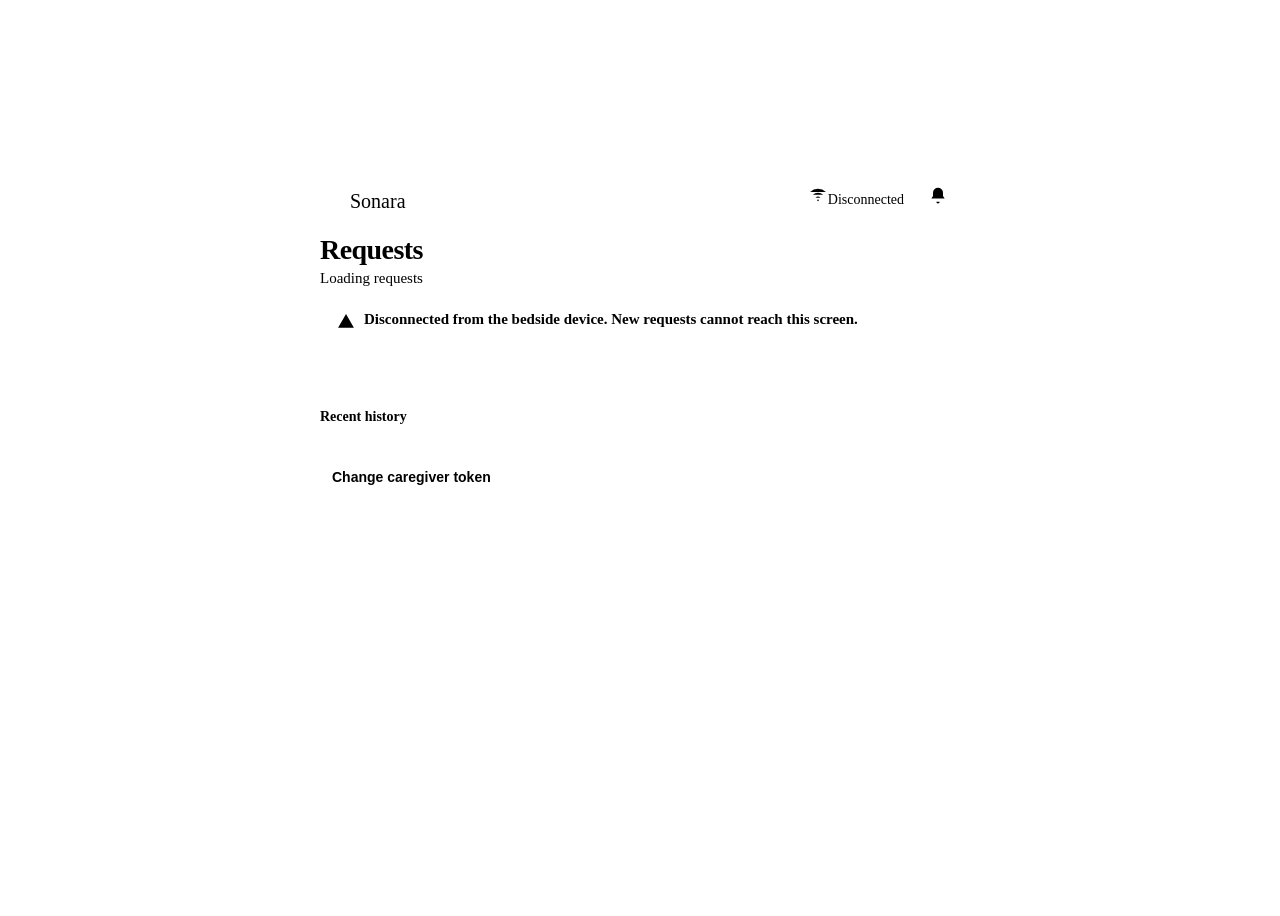
==== web/caregiver/index.html @ 281e64f9 "ui: nurse worklist passes Hallmark lint and matches the room look (plain wifi status, orange New bad" ====
<!doctype html>
<html lang="en">
<head>
<meta charset="utf-8">
<meta name="viewport" content="width=device-width, initial-scale=1, viewport-fit=cover">
<meta name="theme-color" content="#FBF7F3">
<meta name="description" content="Sonara nurse worklist: patient requests from the bedside display, to acknowledge and resolve.">
<title>Sonara nurse list</title>
<link rel="preload" href="/static/shared/fonts/Inter.ttf" as="font" type="font/ttf" crossorigin>
<link rel="stylesheet" href="/static/shared/base.css">
<style>
/* Hallmark · app screen · nurse worklist · v2 light (Inter, warm canvas), one accent: the room orb's orange marks what is new */
/* critique: a list a nurse reads in two seconds; bed, need, wait, one action. Status is always a word plus an icon, never colour alone. */
  :root { --space-1: 4px; --space-2: 8px; --space-3: 12px; --space-4: 16px; --space-6: 24px; --space-8: 32px; }
  html, body { overflow-x: clip; }
  body { min-height: 100vh; font-size: 16px; -webkit-tap-highlight-color: transparent; }
  .wrap { max-width: 640px; margin: 0 auto; padding: 0 var(--space-4) calc(var(--space-6) + env(safe-area-inset-bottom)); }
  header { position: sticky; top: 0; z-index: 2; background: var(--canvas); padding: calc(var(--space-3) + env(safe-area-inset-top)) 0 var(--space-3);
    border-bottom: 1px solid var(--divider); }
  .top { display: flex; align-items: center; justify-content: space-between; gap: var(--space-2); font-size: 20px; }
  .tools { display: flex; gap: var(--space-2); align-items: center; }
  .logo .ico { width: 30px; height: 28px; stroke-width: 3; }
  /* connection: plain glyph and word like the room's status bar, rose only when it is lost */
  .conn, .conn.on { padding: 0 var(--space-1); background: none; color: var(--ink); font-size: 14px; }
  .conn:not(.on) { color: var(--rose-ink); }
  .conn .ico { width: 20px; height: 20px; }
  .icon-btn { min-width: 44px; min-height: 44px; padding: 0 var(--space-3); border-radius: var(--radius-control);
    background: var(--surface); border: 1px solid var(--line); font-size: 14px; font-weight: 600;
    display: inline-flex; align-items: center; justify-content: center; gap: var(--space-2);
    transition: transform .1s ease, opacity .15s ease; }
  .icon-btn .ico { width: 20px; height: 20px; }
  h1 { margin: var(--space-4) 0 0; font-size: 28px; font-weight: 800; letter-spacing: -.02em; text-wrap: balance; }
  .count { margin: var(--space-1) 0 0; color: var(--ink-2); font-size: 15px; }
  .banner { margin: var(--space-3) 0 0; padding: var(--space-3) var(--space-4); border-radius: var(--radius-control); font-weight: 600; font-size: 15px;
    color: var(--rose-ink); background: var(--rose-wash); display: flex; gap: var(--space-2); align-items: flex-start; }
  .banner .ico { width: 20px; height: 20px; flex: none; stroke-width: 2.4; }

  .list { list-style: none; margin: var(--space-4) 0 0; padding: 0; display: grid; gap: var(--space-2); }
  .row { background: var(--surface); border: 1px solid var(--divider); border-radius: var(--radius-card);
    padding: var(--space-4); display: grid; grid-template-columns: minmax(0, 1fr) auto; gap: var(--space-1) var(--space-3); align-items: center; }
  .row.new { border-color: var(--orange-line); }
  .row.flash { animation: flash 1.2s ease-out; }
  @keyframes flash { from { opacity: .4; transform: translateY(-4px); } }
  .bed { font-size: 21px; font-weight: 700; letter-spacing: -.01em; }
  .what { font-size: 17px; font-weight: 500; color: var(--ink); min-width: 0; overflow-wrap: break-word; }
  .row.idle .what { color: var(--ink-2); }
  .state { justify-self: start; display: inline-flex; align-items: center; gap: var(--space-1); font-size: 13px; font-weight: 600;
    padding: var(--space-1) var(--space-2); border-radius: var(--radius-control); background: var(--green-wash); color: var(--green-ink); }
  .state .ico { width: 14px; height: 14px; stroke-width: 2.6; }
  .state.new { background: var(--orange-wash); color: var(--orange-ink); }
  .wait { grid-column: 2; grid-row: 1; justify-self: end; font-size: 15px; color: var(--ink-2); }
  .act { grid-column: 2; grid-row: 2 / span 2; justify-self: end; min-height: 44px; padding: 0 var(--space-4);
    border-radius: var(--radius-control); font-size: 15px; font-weight: 600; transition: transform .1s ease, opacity .15s ease; }
  .act.primary { background: var(--ink); color: var(--on-ink); }
  .act.secondary { background: var(--surface); border: 1.5px solid var(--line); }
  .act:hover:not(:disabled), .icon-btn:hover { opacity: .88; }
  .act:active:not(:disabled), .icon-btn:active { transform: scale(.97); }
  .act:disabled { opacity: .5; cursor: progress; }
  button:focus-visible, summary:focus-visible { outline: 3px solid var(--ink); outline-offset: 3px; }
  .empty { color: var(--ink-2); padding: var(--space-4) var(--space-1); }

  details { margin-top: var(--space-6); color: var(--ink-2); font-size: 14px; }
  summary { cursor: pointer; min-height: 44px; display: flex; align-items: center; font-weight: 600; }
  table { width: 100%; border-collapse: collapse; }
  td { padding: var(--space-2) var(--space-1); border-bottom: 1px solid var(--divider); }
  .foot { margin: var(--space-4) 0 var(--space-8); }

  @media (prefers-reduced-motion: reduce) {
    .row.flash { animation: none; }
    .act, .icon-btn { transition: none; }
  }
</style>
</head>
<body>
<svg hidden aria-hidden="true">
  <symbol id="i-mark" viewBox="0 0 42 40"><path d="M3 15v10M11 10v20M19 4v32M27 9v22M35 14v12"/></symbol>
  <symbol id="i-wifi" viewBox="0 0 24 24"><path d="M2.5 9.5a14 14 0 0 1 19 0M5.8 13a9.3 9.3 0 0 1 12.4 0M9 16.4a4.6 4.6 0 0 1 6 0"/><circle cx="12" cy="19.6" r="1" fill="currentColor" stroke="none"/></symbol>
  <symbol id="i-bell" viewBox="0 0 24 24"><path d="M18 8a6 6 0 0 0-12 0v4l-2 3h16l-2-3zM10 19a2 2 0 0 0 4 0"/></symbol>
  <symbol id="i-alert" viewBox="0 0 24 24"><path d="M12 3.5 2.5 20h19zM12 10v4.5M12 17.5v.01"/></symbol>
  <symbol id="i-check" viewBox="0 0 24 24"><path d="M5.5 12.5l4.2 4.2L18.5 7.8"/></symbol>
  <symbol id="i-bell-off" viewBox="0 0 24 24"><path d="M18 8a6 6 0 0 0-12 0v4l-2 3h16l-2-3zM10 19a2 2 0 0 0 4 0M3 3l18 18"/></symbol>
</svg>
<div class="wrap">
<header>
  <div class="top">
    <span class="logo"><svg class="ico" aria-hidden="true"><use href="#i-mark"/></svg>Sonara</span>
    <div class="tools">
      <span class="conn" id="conn"><svg class="ico" aria-hidden="true"><use href="#i-wifi"/></svg><span id="connText">Connecting</span></span>
      <button class="icon-btn" id="sound" aria-label="Alert sound off"><svg class="ico" aria-hidden="true"><use href="#i-bell-off"/></svg></button>
    </div>
  </div>
  <h1>Requests</h1>
  <p class="count tnum" id="count">Loading requests</p>
  <p class="banner" id="banner" hidden><svg class="ico" aria-hidden="true"><use href="#i-alert"/></svg><span id="bannerText">Disconnected from the bedside device. New requests cannot reach this screen.</span></p>
</header>

<ul class="list" id="list" aria-live="polite"></ul>

<details><summary>Recent history</summary><table><tbody id="history"></tbody></table></details>
<p class="foot"><button class="icon-btn" id="tokenBtn">Change caregiver token</button></p>
</div>

<script>
const $ = id => document.getElementById(id);
let token = localStorage.getItem("sonara_token") || "";
const askToken = () => { const t = prompt("Caregiver access token", token); if (t !== null) { token = t; localStorage.setItem("sonara_token", t); location.reload(); } };
$("tokenBtn").onclick = askToken;
if (!token) askToken();

const ACTIVE = ["QUEUED", "DISPLAYED", "NOT_DISPLAYED", "ACKNOWLEDGED"];
const LABEL = { QUEUED: "New", DISPLAYED: "New", NOT_DISPLAYED: "New", ACKNOWLEDGED: "Acknowledged",
                COMPLETED: "Resolved", CANCELLED: "Cancelled by patient" };
const reqs = new Map(), receipted = new Set(), flashed = new Set(), busy = new Set();
let ws, audioCtx = null, beds = new Set(), pressing = false, dirty = false;

$("sound").onclick = () => {   // audio needs a user gesture (autoplay rules)
  audioCtx = audioCtx || new AudioContext(); audioCtx.resume(); beep();
  $("sound").innerHTML = '<svg class="ico" aria-hidden="true"><use href="#i-bell"/></svg>'; $("sound").setAttribute("aria-label", "Alert sound on");
};
function beep() {
  if (!audioCtx) return;
  [0, .25].forEach(t => { const o = audioCtx.createOscillator(), g = audioCtx.createGain();
    o.frequency.value = 880; g.gain.setValueAtTime(.2, audioCtx.currentTime + t);
    g.gain.exponentialRampToValueAtTime(.001, audioCtx.currentTime + t + .2);
    o.connect(g).connect(audioCtx.destination); o.start(audioCtx.currentTime + t); o.stop(audioCtx.currentTime + t + .2); });
}
const wait = iso => { const m = Math.max(0, (Date.now() - Date.parse(iso)) / 60000 | 0); return m < 1 ? "<1 min" : m < 60 ? `${m} min` : `${m / 60 | 0} h ${m % 60} min`; };
const time = iso => new Date(iso).toLocaleTimeString([], { hour: "2-digit", minute: "2-digit" });
const esc = s => String(s).replace(/[&<>"]/g, c => ({ "&": "&amp;", "<": "&lt;", ">": "&gt;", '"': "&quot;" }[c]));

async function act(id, what, btn) {
  busy.add(id); btn.disabled = true;
  try {   // UI changes only when the server's broadcast confirms the new status
    const r = await fetch(`/api/requests/${id}/${what}`, { method: "POST", headers: { "X-Sonara-Token": token } });
    if (r.status === 401) askToken();
  } finally { busy.delete(id); render(); }
}

// Don't reorder rows under a nurse's finger
addEventListener("pointerdown", () => pressing = true);
addEventListener("pointerup", () => { pressing = false; if (dirty) render(); });

function render() {
  if (pressing) { dirty = true; return; } dirty = false;
  const all = [...reqs.values()];
  const active = all.filter(r => ACTIVE.includes(r.status))
    .sort((a, b) => (a.status === "ACKNOWLEDGED") - (b.status === "ACKNOWLEDGED") || a.created_at.localeCompare(b.created_at));
  const busyBeds = new Set(active.map(r => r.bed_id));
  const idle = [...beds].filter(b => !busyBeds.has(b)).sort();
  const n = active.filter(r => r.status !== "ACKNOWLEDGED").length;
  $("count").textContent = `${active.length} active, ${n} new`;

  $("list").innerHTML = active.map(r => {
    const ack = r.status === "ACKNOWLEDGED";
    return `<li class="row ${ack ? "ack" : "new"} ${flashed.has(r.request_id) ? "" : "flash"}">
      <span class="bed tnum">${esc(r.bed_id)}</span>
      <span class="wait tnum" data-since="${r.created_at}">${wait(r.created_at)}</span>
      <span class="what">${esc(r.label)}</span>
      <span class="state ${ack ? "" : "new"}"><svg class="ico" aria-hidden="true"><use href="#i-${ack ? "check" : "bell"}"/></svg>${ack ? "Acknowledged" : "New"}</span>
      <button class="act ${ack ? "secondary" : "primary"}" data-id="${r.request_id}" data-do="${ack ? "complete" : "acknowledge"}"
        ${busy.has(r.request_id) ? "disabled" : ""}>${ack ? "Resolve" : "Acknowledge"}</button></li>`;
  }).join("") + idle.map(b => `<li class="row idle"><span class="bed tnum">${esc(b)}</span>
      <span class="what">No active request</span></li>`).join("")
    || '<li class="empty">No active requests.</li>';
  active.forEach(r => flashed.add(r.request_id));

  const hist = all.filter(r => !ACTIVE.includes(r.status)).sort((a, b) => b.updated_at.localeCompare(a.updated_at)).slice(0, 20);
  $("history").innerHTML = hist.map(r => `<tr><td class="tnum">${time(r.updated_at)}</td><td>${esc(r.bed_id)}</td>
    <td>${esc(r.label)}</td><td>${LABEL[r.status] || esc(r.status)}</td></tr>`).join("") || "<tr><td>Nothing yet.</td></tr>";
  receiptVisible();
}
$("list").addEventListener("click", e => { const b = e.target.closest("button.act"); if (b) act(b.dataset.id, b.dataset.do, b); });

// Tell the device a request is actually on screen (sets DISPLAYED, never ACKNOWLEDGED)
function receiptVisible() {
  if (!ws || ws.readyState !== 1 || document.hidden) return;
  for (const r of reqs.values())
    if ((r.status === "QUEUED" || r.status === "NOT_DISPLAYED") && !receipted.has(r.request_id + r.status)) {
      receipted.add(r.request_id + r.status);
      ws.send(JSON.stringify({ type: "receipt", request_id: r.request_id }));
    }
}
document.addEventListener("visibilitychange", receiptVisible);
setInterval(() => document.querySelectorAll("[data-since]").forEach(e => e.textContent = wait(e.dataset.since)), 15000);

fetch("/api/health").then(r => r.json()).then(h => { if (h.bed_id) { beds.add(h.bed_id); render(); } }).catch(() => {});

function connect() {
  ws = new WebSocket(`${location.protocol === "https:" ? "wss" : "ws"}://${location.host}/ws?role=caregiver&token=${encodeURIComponent(token)}`);
  ws.onopen = () => { $("connText").textContent = "Connected"; $("conn").classList.add("on"); $("banner").hidden = true; receipted.clear(); };
  ws.onmessage = e => {
    const m = JSON.parse(e.data);
    if (m.type === "snapshot") { reqs.clear(); [...m.history, ...m.active].forEach(r => { reqs.set(r.request_id, r); flashed.add(r.request_id); }); }
    if (m.type === "request") {
      const isNew = !reqs.has(m.request.request_id) && m.request.status === "QUEUED";
      reqs.set(m.request.request_id, m.request);
      if (isNew) { beep(); document.title = `New request: ${m.request.bed_id}`; }
    }
    for (const r of reqs.values()) beds.add(r.bed_id);
    render();
  };
  ws.onclose = e => {
    $("connText").textContent = "Disconnected"; $("conn").classList.remove("on"); $("banner").hidden = false;
    if (e.code === 4401) { $("bannerText").textContent = "Wrong caregiver token. Use Change caregiver token below."; return; }
    setTimeout(connect, 1500);
  };
}
connect();
</script>
</body>
</html>
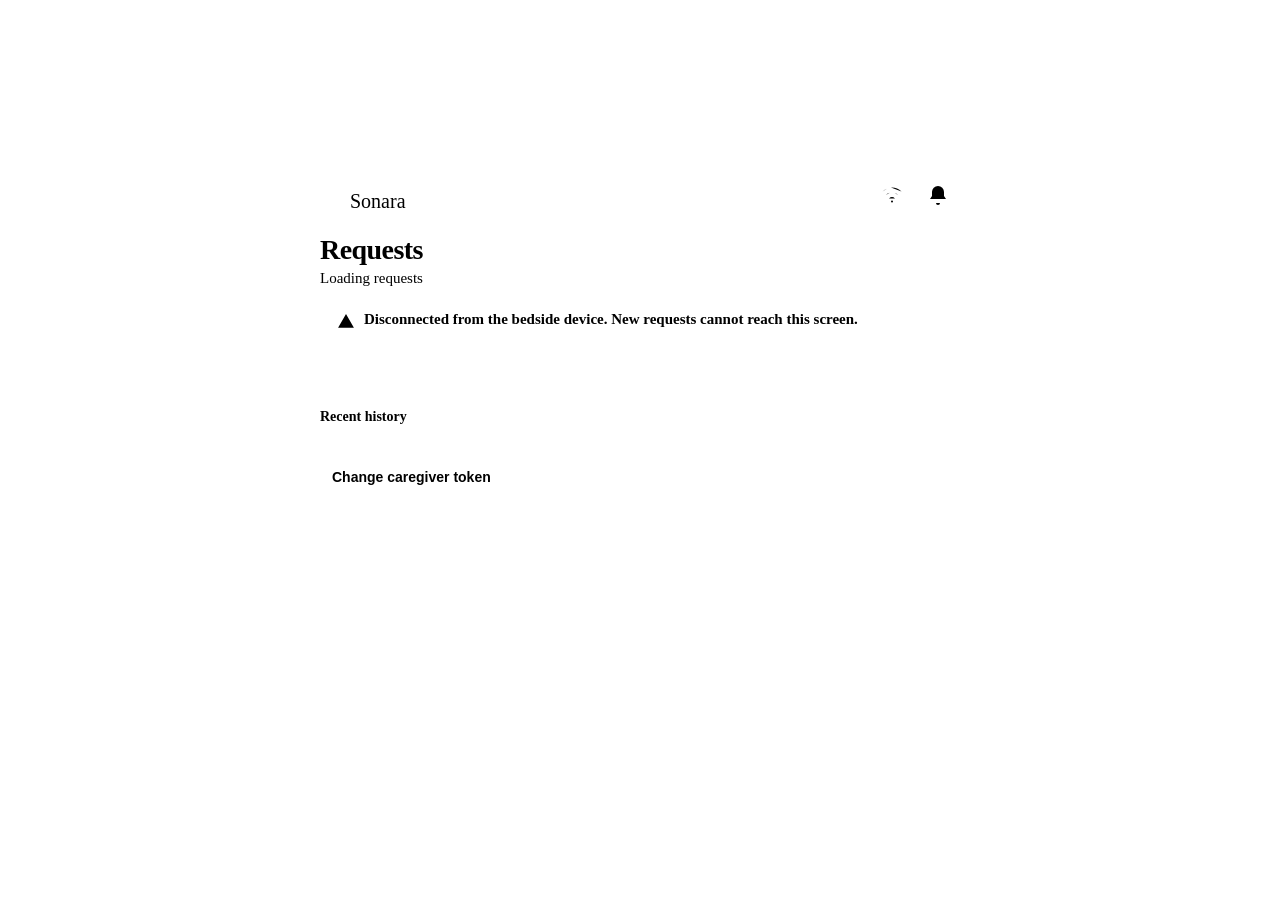
==== commit 7b69484a: "ui: nurse header is two bare black icons (wifi / wifi with a cross, bell); connection word kept for " ====
--- a/web/caregiver/index.html
+++ b/web/caregiver/index.html
@@ -20,10 +20,13 @@
   .top { display: flex; align-items: center; justify-content: space-between; gap: var(--space-2); font-size: 20px; }
   .tools { display: flex; gap: var(--space-2); align-items: center; }
   .logo .ico { width: 30px; height: 28px; stroke-width: 3; }
-  /* connection: plain glyph and word like the room's status bar, rose only when it is lost */
-  .conn, .conn.on { padding: 0 var(--space-1); background: none; color: var(--ink); font-size: 14px; }
-  .conn:not(.on) { color: var(--rose-ink); }
-  .conn .ico { width: 20px; height: 20px; }
+  /* connection: one black glyph like a phone's status bar (wifi, or wifi with a cross); the word is for screen readers */
+  .conn, .conn.on, .conn:not(.on) { padding: 0 var(--space-1); background: none; color: var(--ink); }
+  .conn .ico { width: 24px; height: 24px; }
+  .sr { position: absolute; width: 1px; height: 1px; overflow: hidden; clip-path: inset(50%); white-space: nowrap; }
+  /* alert sound: a bare black bell, the tap target stays 44px */
+  .icon-btn.bare { background: none; border: 0; padding: 0; color: var(--ink); }
+  .icon-btn.bare .ico { width: 24px; height: 24px; }
   .icon-btn { min-width: 44px; min-height: 44px; padding: 0 var(--space-3); border-radius: var(--radius-control);
     background: var(--surface); border: 1px solid var(--line); font-size: 14px; font-weight: 600;
     display: inline-flex; align-items: center; justify-content: center; gap: var(--space-2);
@@ -75,6 +78,7 @@
 <svg hidden aria-hidden="true">
   <symbol id="i-mark" viewBox="0 0 42 40"><path d="M3 15v10M11 10v20M19 4v32M27 9v22M35 14v12"/></symbol>
   <symbol id="i-wifi" viewBox="0 0 24 24"><path d="M2.5 9.5a14 14 0 0 1 19 0M5.8 13a9.3 9.3 0 0 1 12.4 0M9 16.4a4.6 4.6 0 0 1 6 0"/><circle cx="12" cy="19.6" r="1" fill="currentColor" stroke="none"/></symbol>
+  <symbol id="i-wifi-off" viewBox="0 0 24 24"><path d="M3 3l18 18M9 16.4a4.6 4.6 0 0 1 6 0M5.8 13a9.3 9.3 0 0 1 4-2.2M14.6 10.9a9.3 9.3 0 0 1 3.6 2.1M2.5 9.5a14 14 0 0 1 4.3-2.8M11 5.6a14 14 0 0 1 10.5 3.9"/><circle cx="12" cy="19.6" r="1" fill="currentColor" stroke="none"/></symbol>
   <symbol id="i-bell" viewBox="0 0 24 24"><path d="M18 8a6 6 0 0 0-12 0v4l-2 3h16l-2-3zM10 19a2 2 0 0 0 4 0"/></symbol>
   <symbol id="i-alert" viewBox="0 0 24 24"><path d="M12 3.5 2.5 20h19zM12 10v4.5M12 17.5v.01"/></symbol>
   <symbol id="i-check" viewBox="0 0 24 24"><path d="M5.5 12.5l4.2 4.2L18.5 7.8"/></symbol>
@@ -85,8 +89,8 @@
   <div class="top">
     <span class="logo"><svg class="ico" aria-hidden="true"><use href="#i-mark"/></svg>Sonara</span>
     <div class="tools">
-      <span class="conn" id="conn"><svg class="ico" aria-hidden="true"><use href="#i-wifi"/></svg><span id="connText">Connecting</span></span>
-      <button class="icon-btn" id="sound" aria-label="Alert sound off"><svg class="ico" aria-hidden="true"><use href="#i-bell-off"/></svg></button>
+      <span class="conn" id="conn"><svg class="ico" aria-hidden="true"><use href="#i-wifi-off" id="connIco"/></svg><span class="sr" id="connText">Connecting</span></span>
+      <button class="icon-btn bare" id="sound" aria-label="Alert sound off"><svg class="ico" aria-hidden="true"><use href="#i-bell-off"/></svg></button>
     </div>
   </div>
   <h1>Requests</h1>
@@ -187,7 +191,7 @@
 
 function connect() {
   ws = new WebSocket(`${location.protocol === "https:" ? "wss" : "ws"}://${location.host}/ws?role=caregiver&token=${encodeURIComponent(token)}`);
-  ws.onopen = () => { $("connText").textContent = "Connected"; $("conn").classList.add("on"); $("banner").hidden = true; receipted.clear(); };
+  ws.onopen = () => { $("connText").textContent = "Connected"; $("conn").classList.add("on"); $("connIco").setAttribute("href", "#i-wifi"); $("banner").hidden = true; receipted.clear(); };
   ws.onmessage = e => {
     const m = JSON.parse(e.data);
     if (m.type === "snapshot") { reqs.clear(); [...m.history, ...m.active].forEach(r => { reqs.set(r.request_id, r); flashed.add(r.request_id); }); }
@@ -200,7 +204,7 @@
     render();
   };
   ws.onclose = e => {
-    $("connText").textContent = "Disconnected"; $("conn").classList.remove("on"); $("banner").hidden = false;
+    $("connText").textContent = "Disconnected"; $("conn").classList.remove("on"); $("connIco").setAttribute("href", "#i-wifi-off"); $("banner").hidden = false;
     if (e.code === 4401) { $("bannerText").textContent = "Wrong caregiver token. Use Change caregiver token below."; return; }
     setTimeout(connect, 1500);
   };
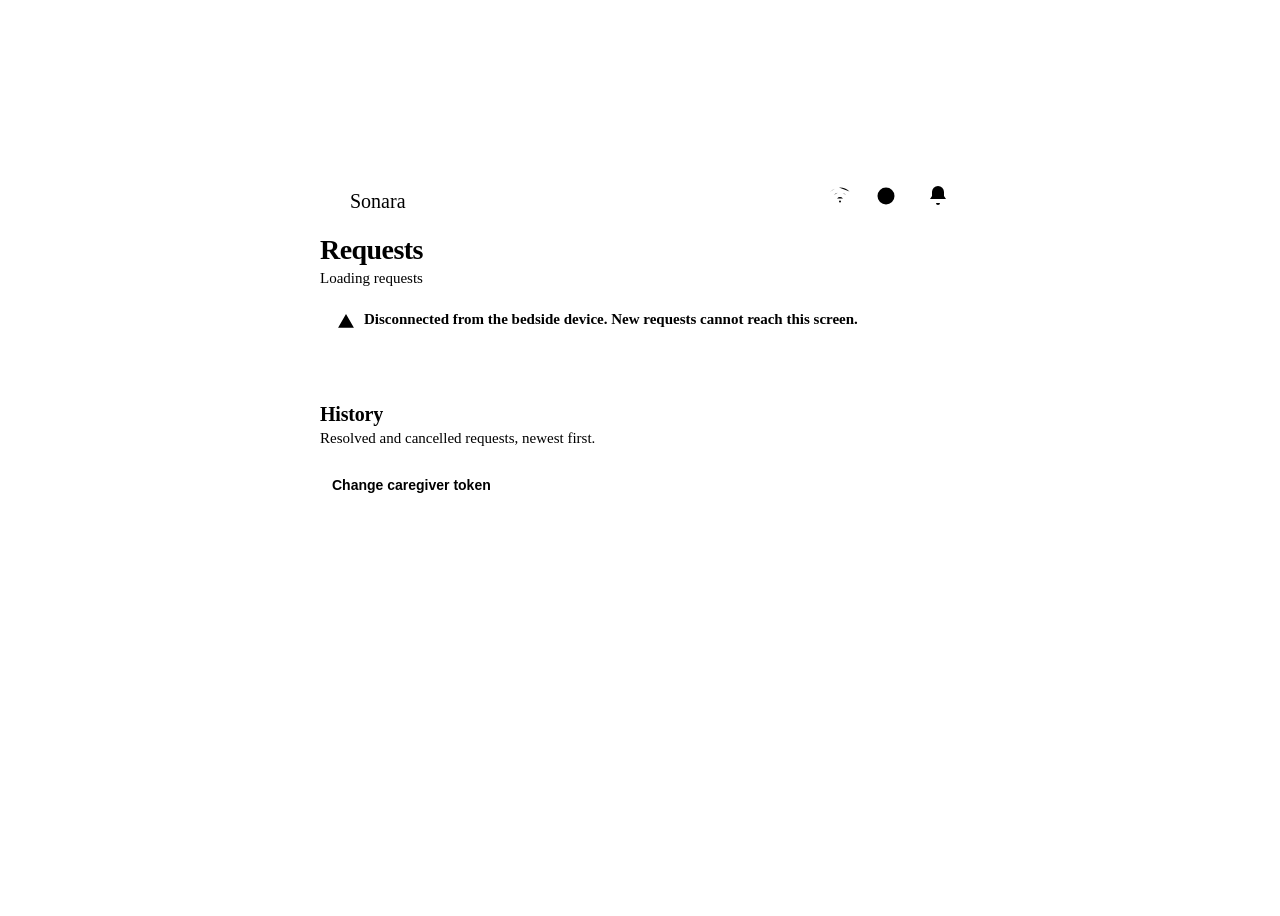
==== commit 82851b50: "ui: room renders device-owned room_state.display (device room-display.patch, old fallback kept); nur" ====
--- a/web/caregiver/index.html
+++ b/web/caregiver/index.html
@@ -59,18 +59,30 @@
   .act:hover:not(:disabled), .icon-btn:hover { opacity: .88; }
   .act:active:not(:disabled), .icon-btn:active { transform: scale(.97); }
   .act:disabled { opacity: .5; cursor: progress; }
-  button:focus-visible, summary:focus-visible { outline: 3px solid var(--ink); outline-offset: 3px; }
+  button:focus-visible, a:focus-visible { outline: 3px solid var(--ink); outline-offset: 3px; }
   .empty { color: var(--ink-2); padding: var(--space-4) var(--space-1); }
 
-  details { margin-top: var(--space-6); color: var(--ink-2); font-size: 14px; }
-  summary { cursor: pointer; min-height: 44px; display: flex; align-items: center; font-weight: 600; }
-  table { width: 100%; border-collapse: collapse; }
-  td { padding: var(--space-2) var(--space-1); border-bottom: 1px solid var(--divider); }
+  /* history: always visible under the active list (no expander to discover); the clock in the header jumps here */
+  html { scroll-behavior: smooth; }
+  .hist { margin-top: var(--space-8); scroll-margin-top: 160px; }
+  h2 { margin: 0; font-size: 20px; font-weight: 700; letter-spacing: -.01em; }
+  .hsub { margin: var(--space-1) 0 0; color: var(--ink-2); font-size: 15px; }
+  .hlist { list-style: none; margin: var(--space-3) 0 0; padding: 0; border-top: 1px solid var(--divider); }
+  .hrow { display: grid; grid-template-columns: 56px minmax(0, 1fr) auto; gap: var(--space-3); align-items: center;
+    padding: var(--space-3) var(--space-1); border-bottom: 1px solid var(--divider); font-size: 15px; }
+  .htime { color: var(--ink-2); }
+  .hwhat { min-width: 0; overflow-wrap: break-word; }
+  .hwhat b { font-weight: 700; margin-right: var(--space-2); white-space: nowrap; }
+  .hstate { display: inline-flex; align-items: center; gap: var(--space-1); font-size: 13px; font-weight: 600; color: var(--green-ink); white-space: nowrap; }
+  .hstate.off { color: var(--ink-2); }
+  .hstate .ico { width: 14px; height: 14px; stroke-width: 2.6; }
+  .hempty { padding: var(--space-3) var(--space-1); color: var(--ink-2); border-bottom: 1px solid var(--divider); }
   .foot { margin: var(--space-4) 0 var(--space-8); }
 
   @media (prefers-reduced-motion: reduce) {
     .row.flash { animation: none; }
     .act, .icon-btn { transition: none; }
+    html { scroll-behavior: auto; }
   }
 </style>
 </head>
@@ -82,6 +94,8 @@
   <symbol id="i-bell" viewBox="0 0 24 24"><path d="M18 8a6 6 0 0 0-12 0v4l-2 3h16l-2-3zM10 19a2 2 0 0 0 4 0"/></symbol>
   <symbol id="i-alert" viewBox="0 0 24 24"><path d="M12 3.5 2.5 20h19zM12 10v4.5M12 17.5v.01"/></symbol>
   <symbol id="i-check" viewBox="0 0 24 24"><path d="M5.5 12.5l4.2 4.2L18.5 7.8"/></symbol>
+  <symbol id="i-clock" viewBox="0 0 24 24"><circle cx="12" cy="12" r="8.5"/><path d="M12 7.5V12l3 2"/></symbol>
+  <symbol id="i-x" viewBox="0 0 24 24"><path d="M6.5 6.5l11 11M17.5 6.5l-11 11"/></symbol>
   <symbol id="i-bell-off" viewBox="0 0 24 24"><path d="M18 8a6 6 0 0 0-12 0v4l-2 3h16l-2-3zM10 19a2 2 0 0 0 4 0M3 3l18 18"/></symbol>
 </svg>
 <div class="wrap">
@@ -90,6 +104,7 @@
     <span class="logo"><svg class="ico" aria-hidden="true"><use href="#i-mark"/></svg>Sonara</span>
     <div class="tools">
       <span class="conn" id="conn"><svg class="ico" aria-hidden="true"><use href="#i-wifi-off" id="connIco"/></svg><span class="sr" id="connText">Connecting</span></span>
+      <a class="icon-btn bare" href="#hist" aria-label="History"><svg class="ico" aria-hidden="true"><use href="#i-clock"/></svg></a>
       <button class="icon-btn bare" id="sound" aria-label="Alert sound off"><svg class="ico" aria-hidden="true"><use href="#i-bell-off"/></svg></button>
     </div>
   </div>
@@ -100,7 +115,11 @@
 
 <ul class="list" id="list" aria-live="polite"></ul>
 
-<details><summary>Recent history</summary><table><tbody id="history"></tbody></table></details>
+<section class="hist" id="hist" aria-labelledby="histHead">
+  <h2 id="histHead">History</h2>
+  <p class="hsub">Resolved and cancelled requests, newest first.</p>
+  <ul class="hlist" id="history"></ul>
+</section>
 <p class="foot"><button class="icon-btn" id="tokenBtn">Change caregiver token</button></p>
 </div>
 
@@ -169,8 +188,11 @@
   active.forEach(r => flashed.add(r.request_id));
 
   const hist = all.filter(r => !ACTIVE.includes(r.status)).sort((a, b) => b.updated_at.localeCompare(a.updated_at)).slice(0, 20);
-  $("history").innerHTML = hist.map(r => `<tr><td class="tnum">${time(r.updated_at)}</td><td>${esc(r.bed_id)}</td>
-    <td>${esc(r.label)}</td><td>${LABEL[r.status] || esc(r.status)}</td></tr>`).join("") || "<tr><td>Nothing yet.</td></tr>";
+  $("history").innerHTML = hist.map(r => { const done = r.status === "COMPLETED";
+    return `<li class="hrow"><span class="htime tnum">${time(r.updated_at)}</span>
+      <span class="hwhat"><b class="tnum">${esc(r.bed_id)}</b>${esc(r.label)}</span>
+      <span class="hstate ${done ? "" : "off"}"><svg class="ico" aria-hidden="true"><use href="#i-${done ? "check" : "x"}"/></svg>${LABEL[r.status] || esc(r.status)}</span></li>`;
+  }).join("") || '<li class="hempty">Nothing resolved yet.</li>';
   receiptVisible();
 }
 $("list").addEventListener("click", e => { const b = e.target.closest("button.act"); if (b) act(b.dataset.id, b.dataset.do, b); });
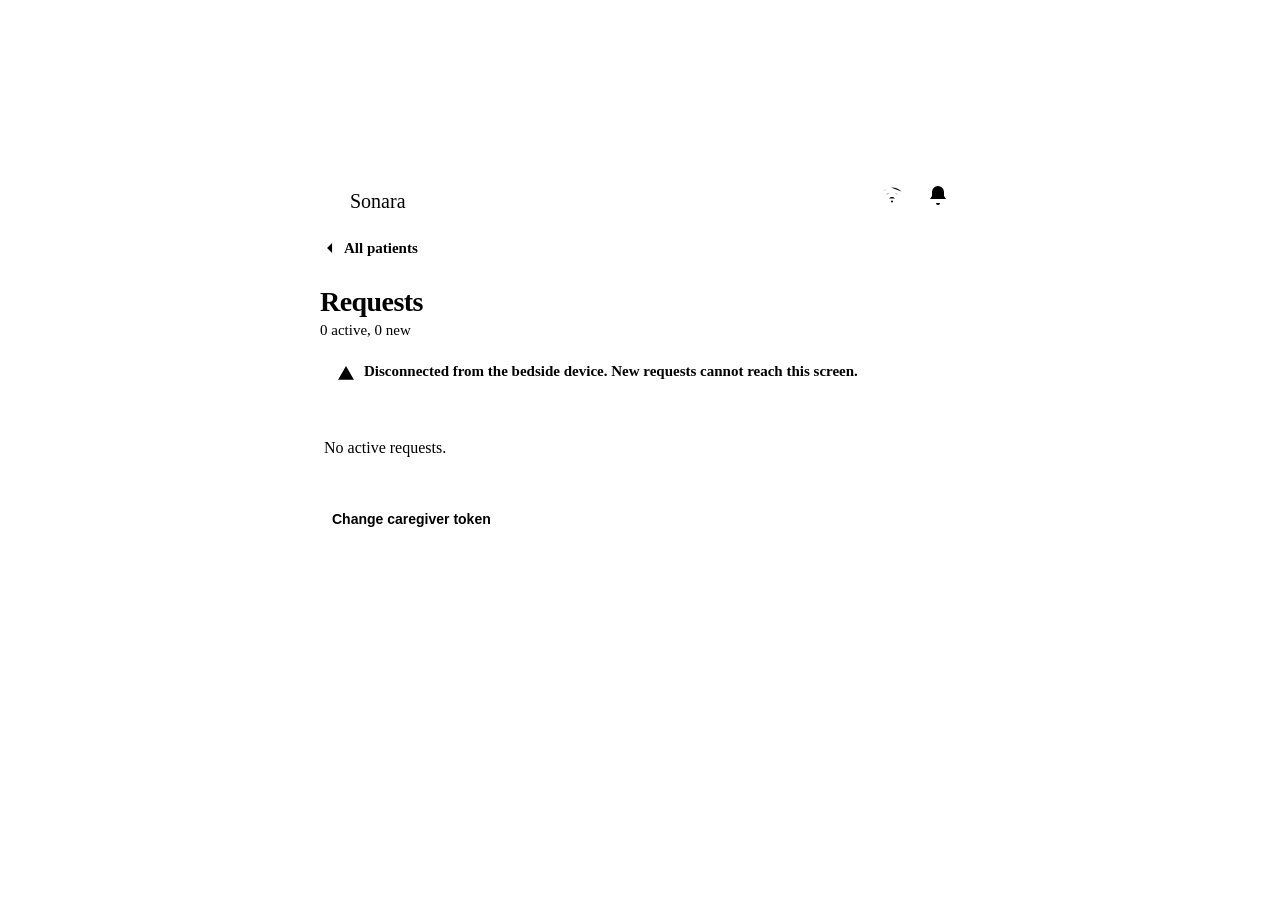
==== commit 021bb227: "ui: nurse app opens a page per patient (active + earlier requests, back to all patients); bell is a " ====
--- a/web/caregiver/index.html
+++ b/web/caregiver/index.html
@@ -10,7 +10,7 @@
 <link rel="stylesheet" href="/static/shared/base.css">
 <style>
 /* Hallmark · app screen · nurse worklist · v2 light (Inter, warm canvas), one accent: the room orb's orange marks what is new */
-/* critique: a list a nurse reads in two seconds; bed, need, wait, one action. Status is always a word plus an icon, never colour alone. */
+/* critique: a list a nurse reads in two seconds; bed, need, wait, one action. Tap a patient for their own page of requests. Status is always a word plus an icon. */
   :root { --space-1: 4px; --space-2: 8px; --space-3: 12px; --space-4: 16px; --space-6: 24px; --space-8: 32px; }
   html, body { overflow-x: clip; }
   body { min-height: 100vh; font-size: 16px; -webkit-tap-highlight-color: transparent; }
@@ -24,36 +24,45 @@
   .conn, .conn.on, .conn:not(.on) { padding: 0 var(--space-1); background: none; color: var(--ink); }
   .conn .ico { width: 24px; height: 24px; }
   .sr { position: absolute; width: 1px; height: 1px; overflow: hidden; clip-path: inset(50%); white-space: nowrap; }
-  /* alert sound: a bare black bell, the tap target stays 44px */
-  .icon-btn.bare { background: none; border: 0; padding: 0; color: var(--ink); }
-  .icon-btn.bare .ico { width: 24px; height: 24px; }
   .icon-btn { min-width: 44px; min-height: 44px; padding: 0 var(--space-3); border-radius: var(--radius-control);
     background: var(--surface); border: 1px solid var(--line); font-size: 14px; font-weight: 600;
     display: inline-flex; align-items: center; justify-content: center; gap: var(--space-2);
-    transition: transform .1s ease, opacity .15s ease; }
+    transition: transform .1s ease, opacity .15s ease; touch-action: manipulation; }
   .icon-btn .ico { width: 20px; height: 20px; }
+  /* alert sound: a bare black bell (crossed out when off), the tap target stays 44px */
+  .icon-btn.bare { background: none; border: 0; padding: 0; color: var(--ink); }
+  .icon-btn.bare .ico { width: 24px; height: 24px; }
   h1 { margin: var(--space-4) 0 0; font-size: 28px; font-weight: 800; letter-spacing: -.02em; text-wrap: balance; }
   .count { margin: var(--space-1) 0 0; color: var(--ink-2); font-size: 15px; }
+  .back { display: inline-flex; align-items: center; gap: var(--space-1); min-height: 44px; margin: var(--space-2) 0 0 calc(-1 * var(--space-2));
+    padding: 0 var(--space-2); font-size: 15px; font-weight: 600; color: var(--ink); text-decoration: none; }
+  .back .ico { width: 20px; height: 20px; stroke-width: 2.4; }
   .banner { margin: var(--space-3) 0 0; padding: var(--space-3) var(--space-4); border-radius: var(--radius-control); font-weight: 600; font-size: 15px;
     color: var(--rose-ink); background: var(--rose-wash); display: flex; gap: var(--space-2); align-items: flex-start; }
   .banner .ico { width: 20px; height: 20px; flex: none; stroke-width: 2.4; }
 
   .list { list-style: none; margin: var(--space-4) 0 0; padding: 0; display: grid; gap: var(--space-2); }
-  .row { background: var(--surface); border: 1px solid var(--divider); border-radius: var(--radius-card);
+  .row { position: relative; background: var(--surface); border: 1px solid var(--divider); border-radius: var(--radius-card);
     padding: var(--space-4); display: grid; grid-template-columns: minmax(0, 1fr) auto; gap: var(--space-1) var(--space-3); align-items: center; }
   .row.new { border-color: var(--orange-line); }
   .row.flash { animation: flash 1.2s ease-out; }
   @keyframes flash { from { opacity: .4; transform: translateY(-4px); } }
-  .bed { font-size: 21px; font-weight: 700; letter-spacing: -.01em; }
+  /* the patient's name opens their page; the whole card is the tap target, the action button sits above it */
+  .bed { justify-self: start; display: inline-flex; align-items: center; gap: var(--space-1); font-size: 21px; font-weight: 700;
+    letter-spacing: -.01em; color: var(--ink); text-decoration: none; }
+  .bed::after { content: ""; position: absolute; inset: 0; border-radius: inherit; }
+  .bed .ico { width: 18px; height: 18px; stroke-width: 2.4; color: var(--ink-2); }
+  .row:has(.bed:active) { background: var(--canvas); }
   .what { font-size: 17px; font-weight: 500; color: var(--ink); min-width: 0; overflow-wrap: break-word; }
-  .row.idle .what { color: var(--ink-2); }
+  .row.idle .what, .what.sub { color: var(--ink-2); }
+  .what.sub { font-size: 15px; font-weight: 400; }
   .state { justify-self: start; display: inline-flex; align-items: center; gap: var(--space-1); font-size: 13px; font-weight: 600;
     padding: var(--space-1) var(--space-2); border-radius: var(--radius-control); background: var(--green-wash); color: var(--green-ink); }
   .state .ico { width: 14px; height: 14px; stroke-width: 2.6; }
   .state.new { background: var(--orange-wash); color: var(--orange-ink); }
   .wait { grid-column: 2; grid-row: 1; justify-self: end; font-size: 15px; color: var(--ink-2); }
-  .act { grid-column: 2; grid-row: 2 / span 2; justify-self: end; min-height: 44px; padding: 0 var(--space-4);
-    border-radius: var(--radius-control); font-size: 15px; font-weight: 600; transition: transform .1s ease, opacity .15s ease; }
+  .act { position: relative; z-index: 1; grid-column: 2; grid-row: 2 / span 2; justify-self: end; min-height: 44px; padding: 0 var(--space-4);
+    border-radius: var(--radius-control); font-size: 15px; font-weight: 600; transition: transform .1s ease, opacity .15s ease; touch-action: manipulation; }
   .act.primary { background: var(--ink); color: var(--on-ink); }
   .act.secondary { background: var(--surface); border: 1.5px solid var(--line); }
   .act:hover:not(:disabled), .icon-btn:hover { opacity: .88; }
@@ -62,27 +71,27 @@
   button:focus-visible, a:focus-visible { outline: 3px solid var(--ink); outline-offset: 3px; }
   .empty { color: var(--ink-2); padding: var(--space-4) var(--space-1); }
 
-  /* history: always visible under the active list (no expander to discover); the clock in the header jumps here */
-  html { scroll-behavior: smooth; }
-  .hist { margin-top: var(--space-8); scroll-margin-top: 160px; }
-  h2 { margin: 0; font-size: 20px; font-weight: 700; letter-spacing: -.01em; }
-  .hsub { margin: var(--space-1) 0 0; color: var(--ink-2); font-size: 15px; }
+  /* patient page */
+  h2 { margin: var(--space-8) 0 0; font-size: 20px; font-weight: 700; letter-spacing: -.01em; }
+  .elsewhere { margin: var(--space-3) 0 0; }
+  .elsewhere a { display: flex; align-items: center; gap: var(--space-2); min-height: 44px; padding: var(--space-2) var(--space-4);
+    border-radius: var(--radius-control); background: var(--orange-wash); color: var(--orange-ink); font-weight: 600; font-size: 15px; text-decoration: none; }
+  .elsewhere .ico { width: 18px; height: 18px; flex: none; }
   .hlist { list-style: none; margin: var(--space-3) 0 0; padding: 0; border-top: 1px solid var(--divider); }
-  .hrow { display: grid; grid-template-columns: 56px minmax(0, 1fr) auto; gap: var(--space-3); align-items: center;
-    padding: var(--space-3) var(--space-1); border-bottom: 1px solid var(--divider); font-size: 15px; }
-  .htime { color: var(--ink-2); }
-  .hwhat { min-width: 0; overflow-wrap: break-word; }
-  .hwhat b { font-weight: 700; margin-right: var(--space-2); white-space: nowrap; }
-  .hstate { display: inline-flex; align-items: center; gap: var(--space-1); font-size: 13px; font-weight: 600; color: var(--green-ink); white-space: nowrap; }
+  .hrow { display: grid; grid-template-columns: minmax(0, 1fr) auto; gap: var(--space-1) var(--space-3); align-items: center;
+    padding: var(--space-3) var(--space-1); border-bottom: 1px solid var(--divider); }
+  .hwhat { font-size: 16px; font-weight: 600; min-width: 0; overflow-wrap: break-word; }
+  .htime { grid-column: 1; font-size: 14px; color: var(--ink-2); }
+  .hstate { grid-column: 2; grid-row: 1 / span 2; display: inline-flex; align-items: center; gap: var(--space-1); font-size: 13px; font-weight: 600;
+    color: var(--green-ink); white-space: nowrap; }
   .hstate.off { color: var(--ink-2); }
   .hstate .ico { width: 14px; height: 14px; stroke-width: 2.6; }
   .hempty { padding: var(--space-3) var(--space-1); color: var(--ink-2); border-bottom: 1px solid var(--divider); }
-  .foot { margin: var(--space-4) 0 var(--space-8); }
+  .foot { margin: var(--space-6) 0 var(--space-8); }
 
   @media (prefers-reduced-motion: reduce) {
     .row.flash { animation: none; }
     .act, .icon-btn { transition: none; }
-    html { scroll-behavior: auto; }
   }
 </style>
 </head>
@@ -94,8 +103,9 @@
   <symbol id="i-bell" viewBox="0 0 24 24"><path d="M18 8a6 6 0 0 0-12 0v4l-2 3h16l-2-3zM10 19a2 2 0 0 0 4 0"/></symbol>
   <symbol id="i-alert" viewBox="0 0 24 24"><path d="M12 3.5 2.5 20h19zM12 10v4.5M12 17.5v.01"/></symbol>
   <symbol id="i-check" viewBox="0 0 24 24"><path d="M5.5 12.5l4.2 4.2L18.5 7.8"/></symbol>
-  <symbol id="i-clock" viewBox="0 0 24 24"><circle cx="12" cy="12" r="8.5"/><path d="M12 7.5V12l3 2"/></symbol>
   <symbol id="i-x" viewBox="0 0 24 24"><path d="M6.5 6.5l11 11M17.5 6.5l-11 11"/></symbol>
+  <symbol id="i-next" viewBox="0 0 24 24"><path d="M9.5 6l6 6-6 6"/></symbol>
+  <symbol id="i-prev" viewBox="0 0 24 24"><path d="M14.5 6l-6 6 6 6"/></symbol>
   <symbol id="i-bell-off" viewBox="0 0 24 24"><path d="M18 8a6 6 0 0 0-12 0v4l-2 3h16l-2-3zM10 19a2 2 0 0 0 4 0M3 3l18 18"/></symbol>
 </svg>
 <div class="wrap">
@@ -104,23 +114,29 @@
     <span class="logo"><svg class="ico" aria-hidden="true"><use href="#i-mark"/></svg>Sonara</span>
     <div class="tools">
       <span class="conn" id="conn"><svg class="ico" aria-hidden="true"><use href="#i-wifi-off" id="connIco"/></svg><span class="sr" id="connText">Connecting</span></span>
-      <a class="icon-btn bare" href="#hist" aria-label="History"><svg class="ico" aria-hidden="true"><use href="#i-clock"/></svg></a>
-      <button class="icon-btn bare" id="sound" aria-label="Alert sound off"><svg class="ico" aria-hidden="true"><use href="#i-bell-off"/></svg></button>
+      <button class="icon-btn bare" id="sound" type="button" aria-pressed="false" aria-label="Alert sound off"><svg class="ico" aria-hidden="true"><use href="#i-bell-off" id="soundIco"/></svg></button>
     </div>
   </div>
-  <h1>Requests</h1>
+  <a class="back" id="back" href="#" hidden><svg class="ico" aria-hidden="true"><use href="#i-prev"/></svg>All patients</a>
+  <h1 id="title">Requests</h1>
   <p class="count tnum" id="count">Loading requests</p>
   <p class="banner" id="banner" hidden><svg class="ico" aria-hidden="true"><use href="#i-alert"/></svg><span id="bannerText">Disconnected from the bedside device. New requests cannot reach this screen.</span></p>
 </header>
 
-<ul class="list" id="list" aria-live="polite"></ul>
-
-<section class="hist" id="hist" aria-labelledby="histHead">
-  <h2 id="histHead">History</h2>
-  <p class="hsub">Resolved and cancelled requests, newest first.</p>
-  <ul class="hlist" id="history"></ul>
-</section>
-<p class="foot"><button class="icon-btn" id="tokenBtn">Change caregiver token</button></p>
+<!-- all patients -->
+<main id="listView">
+  <ul class="list" id="list" aria-live="polite"></ul>
+</main>
+
+<!-- one patient: opened by tapping a patient, /caregiver#bed=<id> -->
+<main id="bedView" hidden>
+  <div class="elsewhere" id="elsewhere" aria-live="polite"></div>
+  <ul class="list" id="bedActive" aria-live="polite"></ul>
+  <h2>Earlier requests</h2>
+  <ul class="hlist" id="bedHistory"></ul>
+</main>
+
+<p class="foot"><button class="icon-btn" id="tokenBtn" type="button">Change caregiver token</button></p>
 </div>
 
 <script>
@@ -134,22 +150,52 @@
 const LABEL = { QUEUED: "New", DISPLAYED: "New", NOT_DISPLAYED: "New", ACKNOWLEDGED: "Acknowledged",
                 COMPLETED: "Resolved", CANCELLED: "Cancelled by patient" };
 const reqs = new Map(), receipted = new Set(), flashed = new Set(), busy = new Set();
-let ws, audioCtx = null, beds = new Set(), pressing = false, dirty = false;
-
-$("sound").onclick = () => {   // audio needs a user gesture (autoplay rules)
-  audioCtx = audioCtx || new AudioContext(); audioCtx.resume(); beep();
-  $("sound").innerHTML = '<svg class="ico" aria-hidden="true"><use href="#i-bell"/></svg>'; $("sound").setAttribute("aria-label", "Alert sound on");
-};
+let ws, beds = new Set(), pressing = false, dirty = false;
+
+// ---- alert sound: a real on/off toggle. Browsers only allow audio after a tap, so the
+// preference is remembered and the sound is unlocked again on the first tap after a reload.
+let audioCtx = null, soundOn = false;
+const AC = window.AudioContext || window.webkitAudioContext;
+function unlockAudio() {
+  if (!AC) return false;
+  try { audioCtx = audioCtx || new AC(); if (audioCtx.state !== "running") audioCtx.resume(); return true; } catch { return false; }
+}
+function setSound(on) {
+  soundOn = on;
+  $("soundIco").setAttribute("href", on ? "#i-bell" : "#i-bell-off");
+  $("sound").setAttribute("aria-pressed", String(on));
+  $("sound").setAttribute("aria-label", on ? "Alert sound on" : "Alert sound off");
+  try { localStorage.setItem("sonara_sound", on ? "1" : "0"); } catch {}
+}
+$("sound").addEventListener("click", () => {
+  if (soundOn) { setSound(false); return; }
+  setSound(unlockAudio());
+  beep();                                    // test beep so the nurse hears it works
+});
+let wantSound = false;
+try { wantSound = localStorage.getItem("sonara_sound") === "1"; } catch {}
+if (wantSound) {
+  setSound(true);
+  addEventListener("pointerdown", function once(e) {
+    if (e.target.closest("#sound")) return;  // the bell handles its own tap
+    unlockAudio(); removeEventListener("pointerdown", once);
+  });
+}
 function beep() {
-  if (!audioCtx) return;
+  if (!soundOn || !audioCtx) return;
+  if (audioCtx.state !== "running") audioCtx.resume();
   [0, .25].forEach(t => { const o = audioCtx.createOscillator(), g = audioCtx.createGain();
     o.frequency.value = 880; g.gain.setValueAtTime(.2, audioCtx.currentTime + t);
     g.gain.exponentialRampToValueAtTime(.001, audioCtx.currentTime + t + .2);
     o.connect(g).connect(audioCtx.destination); o.start(audioCtx.currentTime + t); o.stop(audioCtx.currentTime + t + .2); });
 }
+
 const wait = iso => { const m = Math.max(0, (Date.now() - Date.parse(iso)) / 60000 | 0); return m < 1 ? "<1 min" : m < 60 ? `${m} min` : `${m / 60 | 0} h ${m % 60} min`; };
-const time = iso => new Date(iso).toLocaleTimeString([], { hour: "2-digit", minute: "2-digit" });
+const when = iso => { const d = new Date(iso), t = d.toLocaleTimeString([], { hour: "2-digit", minute: "2-digit" });
+  return d.toDateString() === new Date().toDateString() ? `Today, ${t}` : `${d.toLocaleDateString([], { day: "numeric", month: "short" })}, ${t}`; };
 const esc = s => String(s).replace(/[&<>"]/g, c => ({ "&": "&amp;", "<": "&lt;", ">": "&gt;", '"': "&quot;" }[c]));
+const bedHref = b => "#bed=" + encodeURIComponent(b);
+const openBed = () => location.hash.startsWith("#bed=") ? decodeURIComponent(location.hash.slice(5)) : null;
 
 async function act(id, what, btn) {
   busy.add(id); btn.disabled = true;
@@ -159,49 +205,81 @@
   } finally { busy.delete(id); render(); }
 }
 
-// Don't reorder rows under a nurse's finger
-addEventListener("pointerdown", () => pressing = true);
-addEventListener("pointerup", () => { pressing = false; if (dirty) render(); });
-
+// Don't reorder rows under a nurse's finger (a scroll ends in pointercancel, not pointerup)
+addEventListener("pointerdown", e => { if (e.target.closest(".list")) pressing = true; });
+const release = () => { pressing = false; if (dirty) render(); };
+addEventListener("pointerup", release);
+addEventListener("pointercancel", release);
+
+function card(r, onBedPage) {   // on the patient page the card leads with the need, not the (repeated) bed
+  const ack = r.status === "ACKNOWLEDGED";
+  return `<li class="row ${ack ? "ack" : "new"} ${flashed.has(r.request_id) ? "" : "flash"}">
+    ${onBedPage ? `<span class="bed">${esc(r.label)}</span>`
+      : `<a class="bed tnum" href="${bedHref(r.bed_id)}">${esc(r.bed_id)}<svg class="ico" aria-hidden="true"><use href="#i-next"/></svg></a>`}
+    <span class="wait tnum" data-since="${r.created_at}">${wait(r.created_at)}</span>
+    <span class="what${onBedPage ? " sub" : ""}">${onBedPage ? when(r.created_at) : esc(r.label)}</span>
+    <span class="state ${ack ? "" : "new"}"><svg class="ico" aria-hidden="true"><use href="#i-${ack ? "check" : "bell"}"/></svg>${ack ? "Acknowledged" : "New"}</span>
+    <button class="act ${ack ? "secondary" : "primary"}" type="button" data-id="${r.request_id}" data-do="${ack ? "complete" : "acknowledge"}"
+      ${busy.has(r.request_id) ? "disabled" : ""}>${ack ? "Resolve" : "Acknowledge"}</button></li>`;
+}
+const byUrgency = (a, b) => (a.status === "ACKNOWLEDGED") - (b.status === "ACKNOWLEDGED") || a.created_at.localeCompare(b.created_at);
+
+let shown = new Set();   // request ids actually rendered right now (receipts only for these)
 function render() {
   if (pressing) { dirty = true; return; } dirty = false;
-  const all = [...reqs.values()];
-  const active = all.filter(r => ACTIVE.includes(r.status))
-    .sort((a, b) => (a.status === "ACKNOWLEDGED") - (b.status === "ACKNOWLEDGED") || a.created_at.localeCompare(b.created_at));
-  const busyBeds = new Set(active.map(r => r.bed_id));
-  const idle = [...beds].filter(b => !busyBeds.has(b)).sort();
-  const n = active.filter(r => r.status !== "ACKNOWLEDGED").length;
-  $("count").textContent = `${active.length} active, ${n} new`;
-
-  $("list").innerHTML = active.map(r => {
-    const ack = r.status === "ACKNOWLEDGED";
-    return `<li class="row ${ack ? "ack" : "new"} ${flashed.has(r.request_id) ? "" : "flash"}">
-      <span class="bed tnum">${esc(r.bed_id)}</span>
-      <span class="wait tnum" data-since="${r.created_at}">${wait(r.created_at)}</span>
-      <span class="what">${esc(r.label)}</span>
-      <span class="state ${ack ? "" : "new"}"><svg class="ico" aria-hidden="true"><use href="#i-${ack ? "check" : "bell"}"/></svg>${ack ? "Acknowledged" : "New"}</span>
-      <button class="act ${ack ? "secondary" : "primary"}" data-id="${r.request_id}" data-do="${ack ? "complete" : "acknowledge"}"
-        ${busy.has(r.request_id) ? "disabled" : ""}>${ack ? "Resolve" : "Acknowledge"}</button></li>`;
-  }).join("") + idle.map(b => `<li class="row idle"><span class="bed tnum">${esc(b)}</span>
-      <span class="what">No active request</span></li>`).join("")
-    || '<li class="empty">No active requests.</li>';
+  const all = [...reqs.values()], bed = openBed();
+  const active = all.filter(r => ACTIVE.includes(r.status)).sort(byUrgency);
+  shown = new Set();
+  $("listView").hidden = !!bed; $("bedView").hidden = !bed; $("back").hidden = !bed;
+
+  if (!bed) {
+    const busyBeds = new Set(active.map(r => r.bed_id));
+    const idle = [...beds].filter(b => !busyBeds.has(b)).sort();
+    const n = active.filter(r => r.status !== "ACKNOWLEDGED").length;
+    $("title").textContent = "Requests";
+    $("count").textContent = `${active.length} active, ${n} new`;
+    $("list").innerHTML = active.map(r => card(r)).join("") + idle.map(b => `<li class="row idle">
+        <a class="bed tnum" href="${bedHref(b)}">${esc(b)}<svg class="ico" aria-hidden="true"><use href="#i-next"/></svg></a>
+        <span class="what">No active request</span></li>`).join("")
+      || '<li class="empty">No active requests.</li>';
+    active.forEach(r => shown.add(r.request_id));
+  } else {
+    const mine = all.filter(r => r.bed_id === bed);
+    const open = active.filter(r => r.bed_id === bed);
+    const past = mine.filter(r => !ACTIVE.includes(r.status)).sort((a, b) => b.created_at.localeCompare(a.created_at));
+    const others = active.filter(r => r.bed_id !== bed && r.status !== "ACKNOWLEDGED");
+    $("title").textContent = bed;
+    $("count").textContent = `${open.length} active, ${past.length} earlier`;
+    // a new request from another patient is never hidden behind this page
+    $("elsewhere").innerHTML = others.map(r => `<a href="${bedHref(r.bed_id)}"><svg class="ico" aria-hidden="true"><use href="#i-bell"/></svg>
+        New from ${esc(r.bed_id)}: ${esc(r.label)}</a>`).join("");
+    $("bedActive").innerHTML = open.map(r => card(r, true)).join("") || '<li class="empty">No active request.</li>';
+    $("bedHistory").innerHTML = past.map(r => { const done = r.status === "COMPLETED";
+      return `<li class="hrow"><span class="hwhat">${esc(r.label)}</span>
+        <span class="htime tnum">${when(r.created_at)}</span>
+        <span class="hstate ${done ? "" : "off"}"><svg class="ico" aria-hidden="true"><use href="#i-${done ? "check" : "x"}"/></svg>${LABEL[r.status] || esc(r.status)}</span></li>`;
+    }).join("") || '<li class="hempty">No earlier requests.</li>';
+    [...open, ...others].forEach(r => shown.add(r.request_id));
+  }
   active.forEach(r => flashed.add(r.request_id));
-
-  const hist = all.filter(r => !ACTIVE.includes(r.status)).sort((a, b) => b.updated_at.localeCompare(a.updated_at)).slice(0, 20);
-  $("history").innerHTML = hist.map(r => { const done = r.status === "COMPLETED";
-    return `<li class="hrow"><span class="htime tnum">${time(r.updated_at)}</span>
-      <span class="hwhat"><b class="tnum">${esc(r.bed_id)}</b>${esc(r.label)}</span>
-      <span class="hstate ${done ? "" : "off"}"><svg class="ico" aria-hidden="true"><use href="#i-${done ? "check" : "x"}"/></svg>${LABEL[r.status] || esc(r.status)}</span></li>`;
-  }).join("") || '<li class="hempty">Nothing resolved yet.</li>';
   receiptVisible();
 }
-$("list").addEventListener("click", e => { const b = e.target.closest("button.act"); if (b) act(b.dataset.id, b.dataset.do, b); });
+document.addEventListener("click", e => { const b = e.target.closest("button.act"); if (b) act(b.dataset.id, b.dataset.do, b); });
+addEventListener("hashchange", () => { scrollTo(0, 0); if (openBed()) loadHistory(); render(); });
+
+// The live feed only carries the latest 20 finished requests; a patient page loads up to 50 more
+function loadHistory() {
+  fetch("/api/requests").then(r => r.json()).then(list => {
+    for (const r of list) if (!reqs.has(r.request_id)) reqs.set(r.request_id, r);
+    render();
+  }).catch(() => {});
+}
 
 // Tell the device a request is actually on screen (sets DISPLAYED, never ACKNOWLEDGED)
 function receiptVisible() {
   if (!ws || ws.readyState !== 1 || document.hidden) return;
   for (const r of reqs.values())
-    if ((r.status === "QUEUED" || r.status === "NOT_DISPLAYED") && !receipted.has(r.request_id + r.status)) {
+    if (shown.has(r.request_id) && (r.status === "QUEUED" || r.status === "NOT_DISPLAYED") && !receipted.has(r.request_id + r.status)) {
       receipted.add(r.request_id + r.status);
       ws.send(JSON.stringify({ type: "receipt", request_id: r.request_id }));
     }
@@ -210,13 +288,15 @@
 setInterval(() => document.querySelectorAll("[data-since]").forEach(e => e.textContent = wait(e.dataset.since)), 15000);
 
 fetch("/api/health").then(r => r.json()).then(h => { if (h.bed_id) { beds.add(h.bed_id); render(); } }).catch(() => {});
+if (openBed()) loadHistory();
 
 function connect() {
   ws = new WebSocket(`${location.protocol === "https:" ? "wss" : "ws"}://${location.host}/ws?role=caregiver&token=${encodeURIComponent(token)}`);
   ws.onopen = () => { $("connText").textContent = "Connected"; $("conn").classList.add("on"); $("connIco").setAttribute("href", "#i-wifi"); $("banner").hidden = true; receipted.clear(); };
   ws.onmessage = e => {
     const m = JSON.parse(e.data);
-    if (m.type === "snapshot") { reqs.clear(); [...m.history, ...m.active].forEach(r => { reqs.set(r.request_id, r); flashed.add(r.request_id); }); }
+    if (m.type === "snapshot") { reqs.clear(); [...m.history, ...m.active].forEach(r => { reqs.set(r.request_id, r); flashed.add(r.request_id); });
+      if (openBed()) loadHistory(); }
     if (m.type === "request") {
       const isNew = !reqs.has(m.request.request_id) && m.request.status === "QUEUED";
       reqs.set(m.request.request_id, m.request);
@@ -231,6 +311,7 @@
     setTimeout(connect, 1500);
   };
 }
+render();
 connect();
 </script>
 </body>
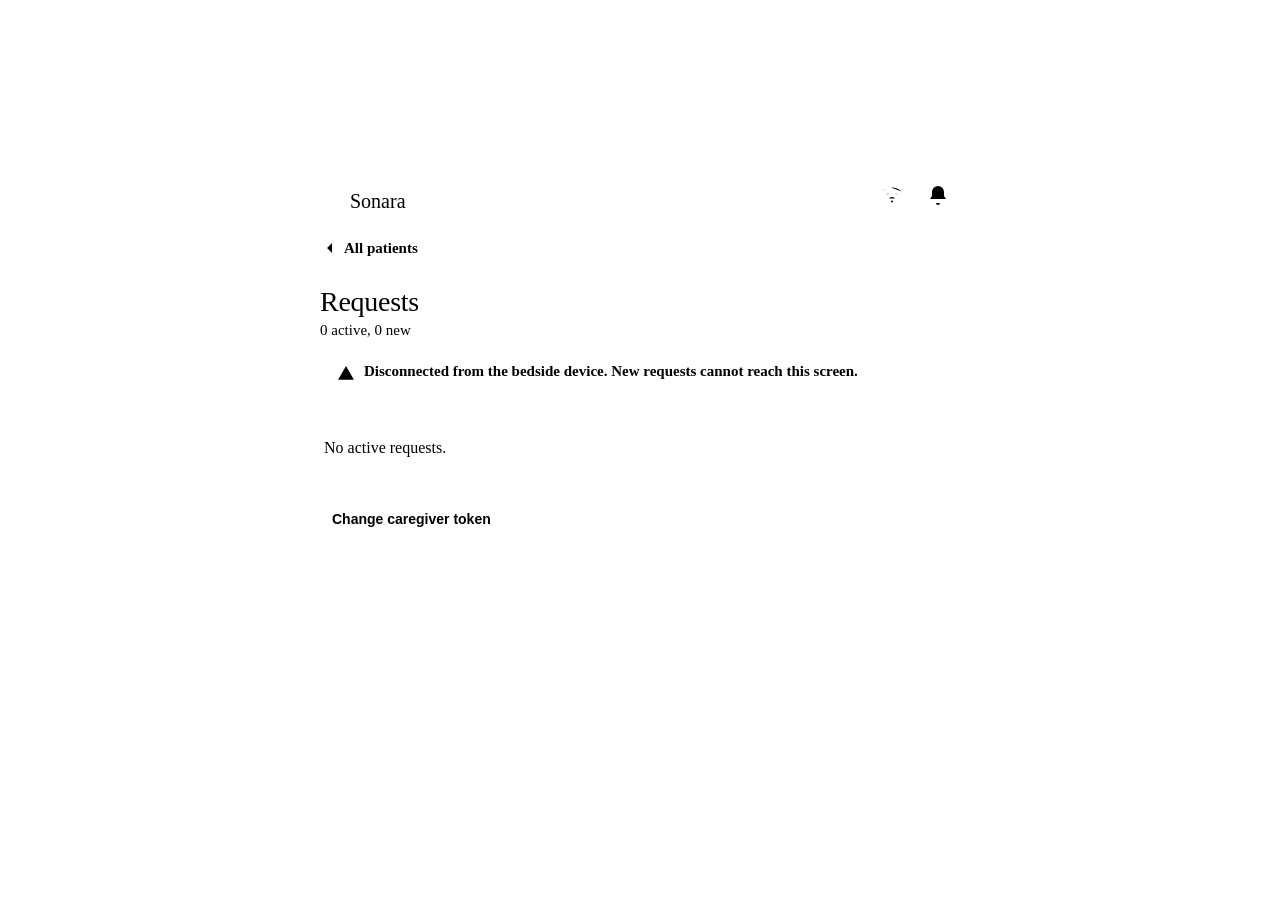
==== commit 73c20148: "ui: thin type, wordmark Inter ExtraLight, display text Inter Light on both UIs" ====
--- a/web/caregiver/index.html
+++ b/web/caregiver/index.html
@@ -32,7 +32,7 @@
   /* alert sound: a bare black bell (crossed out when off), the tap target stays 44px */
   .icon-btn.bare { background: none; border: 0; padding: 0; color: var(--ink); }
   .icon-btn.bare .ico { width: 24px; height: 24px; }
-  h1 { margin: var(--space-4) 0 0; font-size: 28px; font-weight: 800; letter-spacing: -.02em; text-wrap: balance; }
+  h1 { margin: var(--space-4) 0 0; font-size: 28px; font-weight: var(--w-display); letter-spacing: -.01em; text-wrap: balance; }
   .count { margin: var(--space-1) 0 0; color: var(--ink-2); font-size: 15px; }
   .back { display: inline-flex; align-items: center; gap: var(--space-1); min-height: 44px; margin: var(--space-2) 0 0 calc(-1 * var(--space-2));
     padding: 0 var(--space-2); font-size: 15px; font-weight: 600; color: var(--ink); text-decoration: none; }
@@ -72,7 +72,7 @@
   .empty { color: var(--ink-2); padding: var(--space-4) var(--space-1); }
 
   /* patient page */
-  h2 { margin: var(--space-8) 0 0; font-size: 20px; font-weight: 700; letter-spacing: -.01em; }
+  h2 { margin: var(--space-8) 0 0; font-size: 20px; font-weight: var(--w-display); letter-spacing: 0; }
   .elsewhere { margin: var(--space-3) 0 0; }
   .elsewhere a { display: flex; align-items: center; gap: var(--space-2); min-height: 44px; padding: var(--space-2) var(--space-4);
     border-radius: var(--radius-control); background: var(--orange-wash); color: var(--orange-ink); font-weight: 600; font-size: 15px; text-decoration: none; }
@@ -197,12 +197,14 @@
 const bedHref = b => "#bed=" + encodeURIComponent(b);
 const openBed = () => location.hash.startsWith("#bed=") ? decodeURIComponent(location.hash.slice(5)) : null;
 
-async function act(id, what, btn) {
-  busy.add(id); btn.disabled = true;
+// ids: one request, or every request in a grouped card ("a,b,c")
+async function act(ids, what, btn) {
+  ids = ids.split(","); ids.forEach(id => busy.add(id)); btn.disabled = true;
   try {   // UI changes only when the server's broadcast confirms the new status
-    const r = await fetch(`/api/requests/${id}/${what}`, { method: "POST", headers: { "X-Sonara-Token": token } });
-    if (r.status === 401) askToken();
-  } finally { busy.delete(id); render(); }
+    const res = await Promise.all(ids.map(id =>
+      fetch(`/api/requests/${id}/${what}`, { method: "POST", headers: { "X-Sonara-Token": token } }).catch(() => null)));
+    if (res.some(r => r && r.status === 401)) askToken();
+  } finally { ids.forEach(id => busy.delete(id)); render(); }
 }
 
 // Don't reorder rows under a nurse's finger (a scroll ends in pointercancel, not pointerup)
@@ -224,6 +226,35 @@
 }
 const byUrgency = (a, b) => (a.status === "ACKNOWLEDGED") - (b.status === "ACKNOWLEDGED") || a.created_at.localeCompare(b.created_at);
 
+// A bed that asks several times in a short span gets one card: each request within SPAN of the
+// previous one from that bed joins its group. The patient page still lists them one by one.
+const SPAN = 5 * 60000;
+function groupByBed(list) {
+  const groups = [], lastOf = new Map();
+  for (const r of [...list].sort((a, b) => a.created_at.localeCompare(b.created_at))) {
+    const g = lastOf.get(r.bed_id);
+    if (g && Date.parse(r.created_at) - Date.parse(g.items[g.items.length - 1].created_at) <= SPAN) g.items.push(r);
+    else { const n = { bed: r.bed_id, items: [r] }; groups.push(n); lastOf.set(r.bed_id, n); }
+  }
+  const fresh = g => g.items.some(r => r.status !== "ACKNOWLEDGED");
+  return groups.sort((a, b) => fresh(b) - fresh(a) || a.items[0].created_at.localeCompare(b.items[0].created_at));
+}
+function groupCard(g) {
+  if (g.items.length === 1) return card(g.items[0]);
+  const fresh = g.items.filter(r => r.status !== "ACKNOWLEDGED"), ack = !fresh.length;
+  const targets = ack ? g.items : fresh;            // acknowledge the new ones first, then resolve all
+  const counts = new Map();
+  g.items.forEach(r => counts.set(r.label, (counts.get(r.label) || 0) + 1));
+  const what = [...counts].map(([l, n]) => n > 1 ? `${esc(l)} ×${n}` : esc(l)).join(", ");
+  return `<li class="row ${ack ? "ack" : "new"} ${g.items.some(r => !flashed.has(r.request_id)) ? "flash" : ""}">
+    <a class="bed tnum" href="${bedHref(g.bed)}">${esc(g.bed)}<svg class="ico" aria-hidden="true"><use href="#i-next"/></svg></a>
+    <span class="wait tnum" data-since="${g.items[0].created_at}">${wait(g.items[0].created_at)}</span>
+    <span class="what">${what}</span>
+    <span class="state ${ack ? "" : "new"}"><svg class="ico" aria-hidden="true"><use href="#i-${ack ? "check" : "bell"}"/></svg>${ack ? `${g.items.length} acknowledged` : fresh.length === g.items.length ? `${fresh.length} new` : `${fresh.length} new of ${g.items.length}`}</span>
+    <button class="act ${ack ? "secondary" : "primary"}" type="button" data-id="${targets.map(r => r.request_id).join(",")}" data-do="${ack ? "complete" : "acknowledge"}"
+      ${targets.some(r => busy.has(r.request_id)) ? "disabled" : ""}>${ack ? "Resolve all" : "Acknowledge all"}</button></li>`;
+}
+
 let shown = new Set();   // request ids actually rendered right now (receipts only for these)
 function render() {
   if (pressing) { dirty = true; return; } dirty = false;
@@ -238,7 +269,7 @@
     const n = active.filter(r => r.status !== "ACKNOWLEDGED").length;
     $("title").textContent = "Requests";
     $("count").textContent = `${active.length} active, ${n} new`;
-    $("list").innerHTML = active.map(r => card(r)).join("") + idle.map(b => `<li class="row idle">
+    $("list").innerHTML = groupByBed(active).map(groupCard).join("") + idle.map(b => `<li class="row idle">
         <a class="bed tnum" href="${bedHref(b)}">${esc(b)}<svg class="ico" aria-hidden="true"><use href="#i-next"/></svg></a>
         <span class="what">No active request</span></li>`).join("")
       || '<li class="empty">No active requests.</li>';
